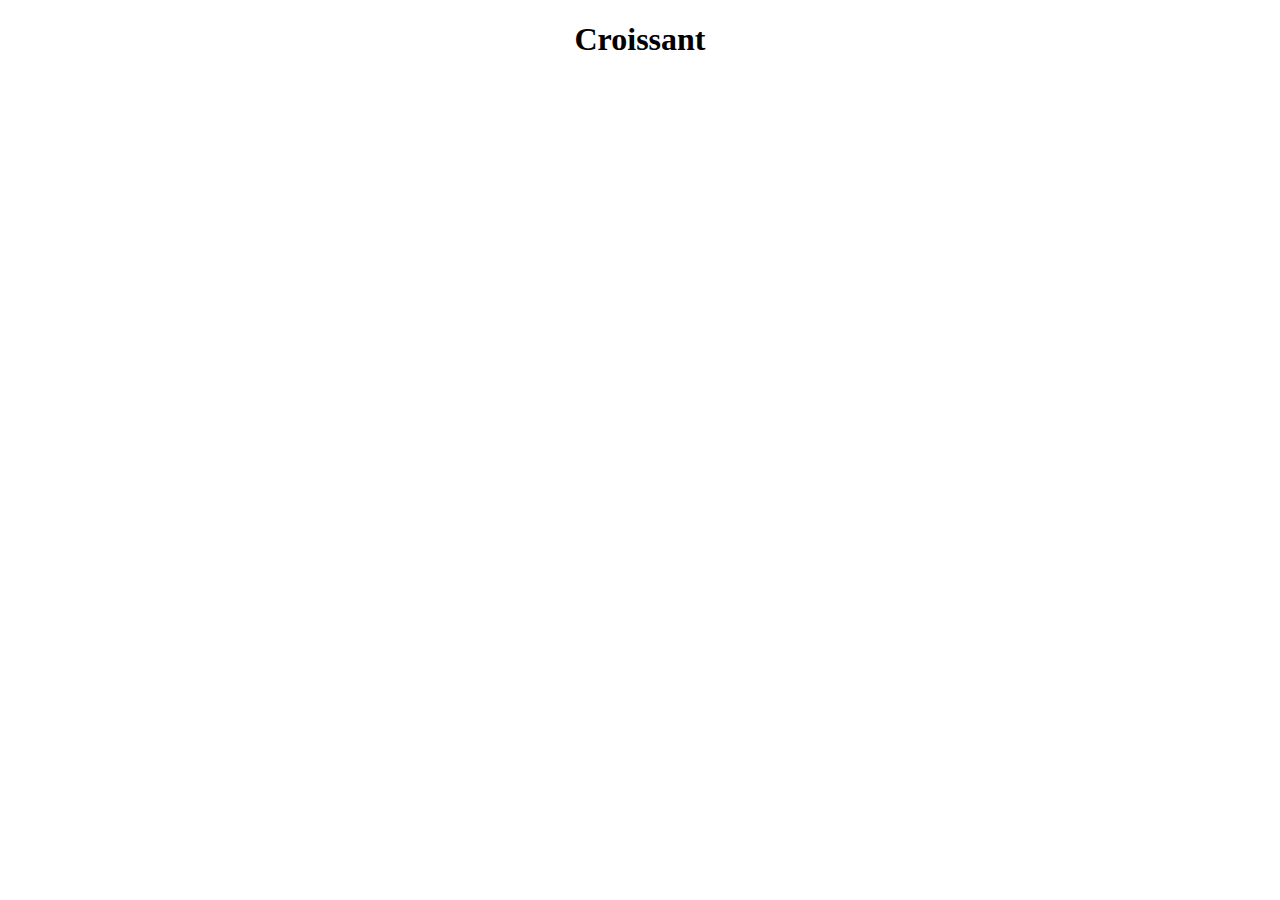
==== index.html @ 9f7fa0a5 "Add files via upload" ====
<!DOCTYPE html>
<html lang="en">
  <head>
    <meta charset="UTF-8" />
    <meta http-equiv="X-UA-Compatible" content="IE=edge" />
    <meta name="viewport" content="width=device-width, initial-scale=1.0" />
    <link
      href="https://cdn.jsdelivr.net/npm/bootstrap@5.0.0-beta2/dist/css/bootstrap.min.css"
      rel="stylesheet"
      integrity="sha384-BmbxuPwQa2lc/FVzBcNJ7UAyJxM6wuqIj61tLrc4wSX0szH/Ev+nYRRuWlolflfl"
      crossorigin="anonymous"
    />
    <link href="src/styles.css" rel="stylesheet" type="text/css" />
    <title>Croissant Homepage</title>
  </head>
  <style>
    h1 {
      text-align: center;
    }
  </style>
  <body>
    <h1>Croissant</h1>
  </body>
</html>
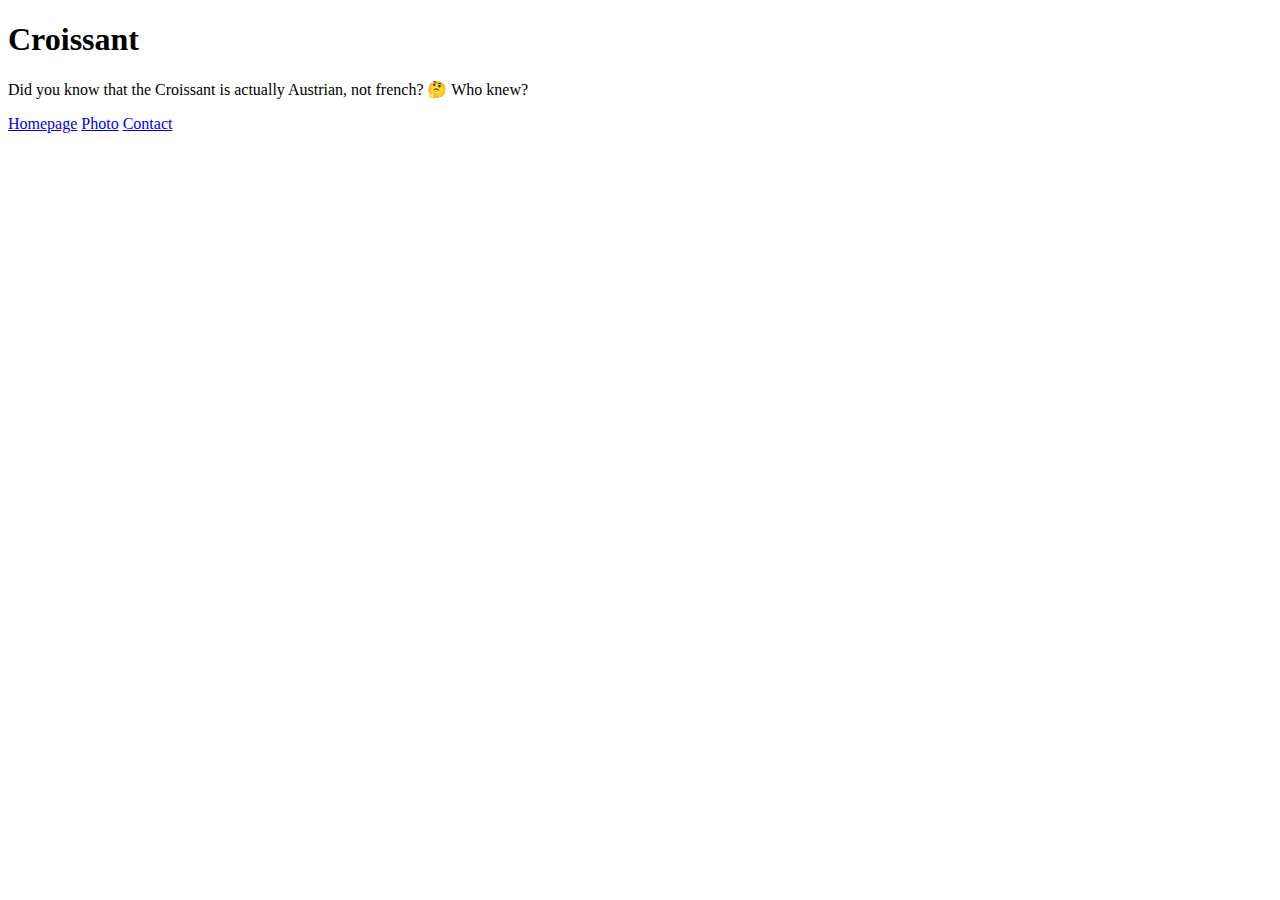
==== commit 4c5f60ba: "Update index.html" ====
--- a/index.html
+++ b/index.html
@@ -4,21 +4,20 @@
     <meta charset="UTF-8" />
     <meta http-equiv="X-UA-Compatible" content="IE=edge" />
     <meta name="viewport" content="width=device-width, initial-scale=1.0" />
-    <link
-      href="https://cdn.jsdelivr.net/npm/bootstrap@5.0.0-beta2/dist/css/bootstrap.min.css"
-      rel="stylesheet"
-      integrity="sha384-BmbxuPwQa2lc/FVzBcNJ7UAyJxM6wuqIj61tLrc4wSX0szH/Ev+nYRRuWlolflfl"
-      crossorigin="anonymous"
-    />
-    <link href="src/styles.css" rel="stylesheet" type="text/css" />
+    <link rel="stylesheet" href="/css/styles.css" />
+    <title>The best croissant in New York - Croissant.com</title>
+    <meta name="description" content="Taste the best croissant in town" />
     <title>Croissant Homepage</title>
   </head>
-  <style>
-    h1 {
-      text-align: center;
-    }
-  </style>
   <body>
     <h1>Croissant</h1>
+    <p>
+      Did you know that the Croissant is actually Austrian, not french? 🤔
+      Who knew?
+    <footer>
+      <a href="/" title="Home"> Homepage</a>
+      <a href="/photo.html" title="Croissant photo"> Photo</a>
+      <a href="/contact.html" title="Contact Croissant.com"> Contact</a>
+    </footer>
   </body>
 </html>
